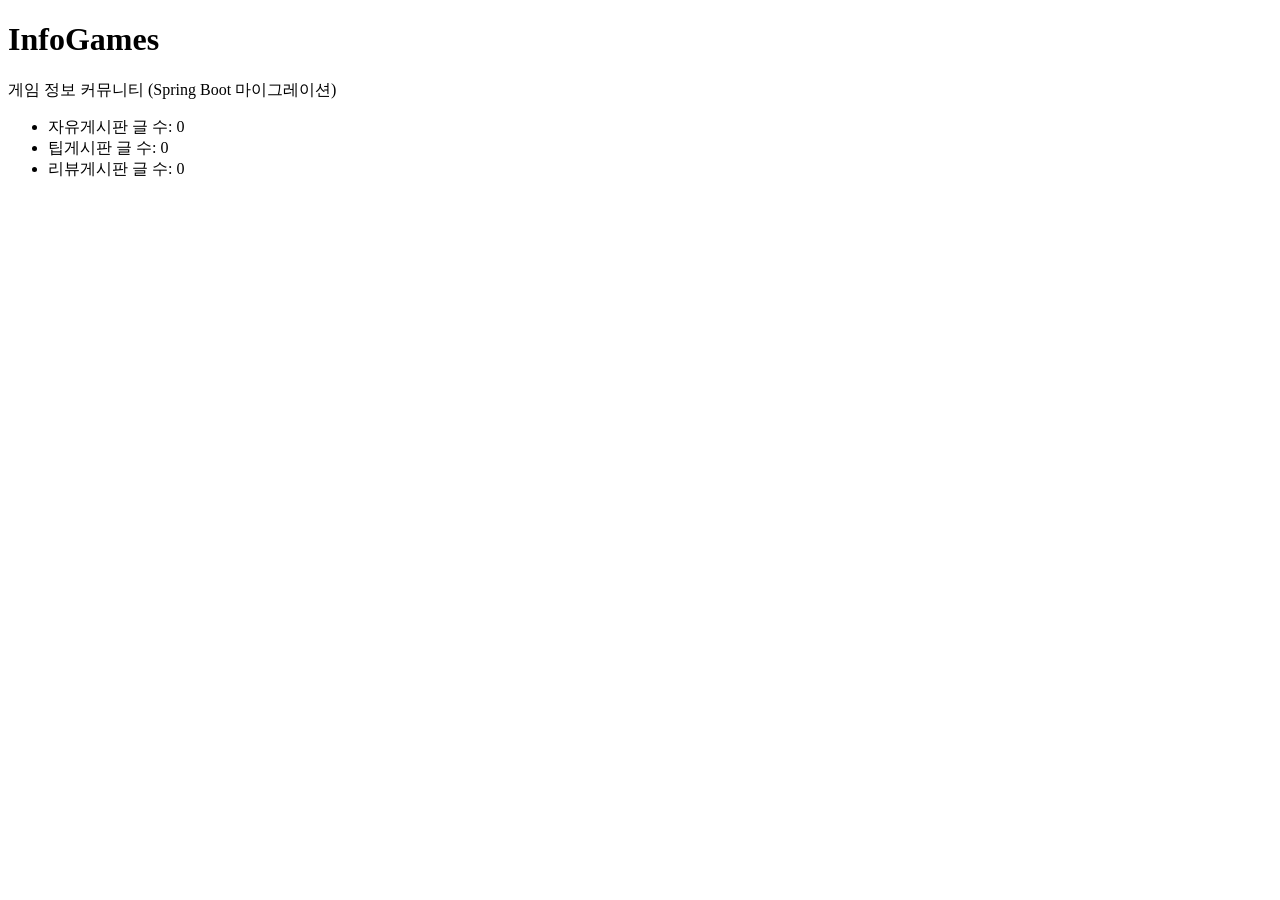
==== src/main/resources/templates/index.html @ 47718f6e "chore: Restore Gradle build environment for Spring Boot migration - Add build.gradle (Spring Boot 3." ====
<!DOCTYPE html>
<html lang="ko" xmlns:th="http://www.thymeleaf.org">
<head>
    <meta charset="UTF-8">
    <title>InfoGames</title>
</head>
<body>
    <h1>InfoGames</h1>
    <p>게임 정보 커뮤니티 (Spring Boot 마이그레이션)</p>
    <ul>
        <li>자유게시판 글 수: <span th:text="${freeCount}">0</span></li>
        <li>팁게시판 글 수: <span th:text="${tipCount}">0</span></li>
        <li>리뷰게시판 글 수: <span th:text="${reviewCount}">0</span></li>
    </ul>
    <!-- 상세 화면(board/*, user/*)은 Phase 3(Thymeleaf + jQuery)에서 구현 예정 -->
</body>
</html>
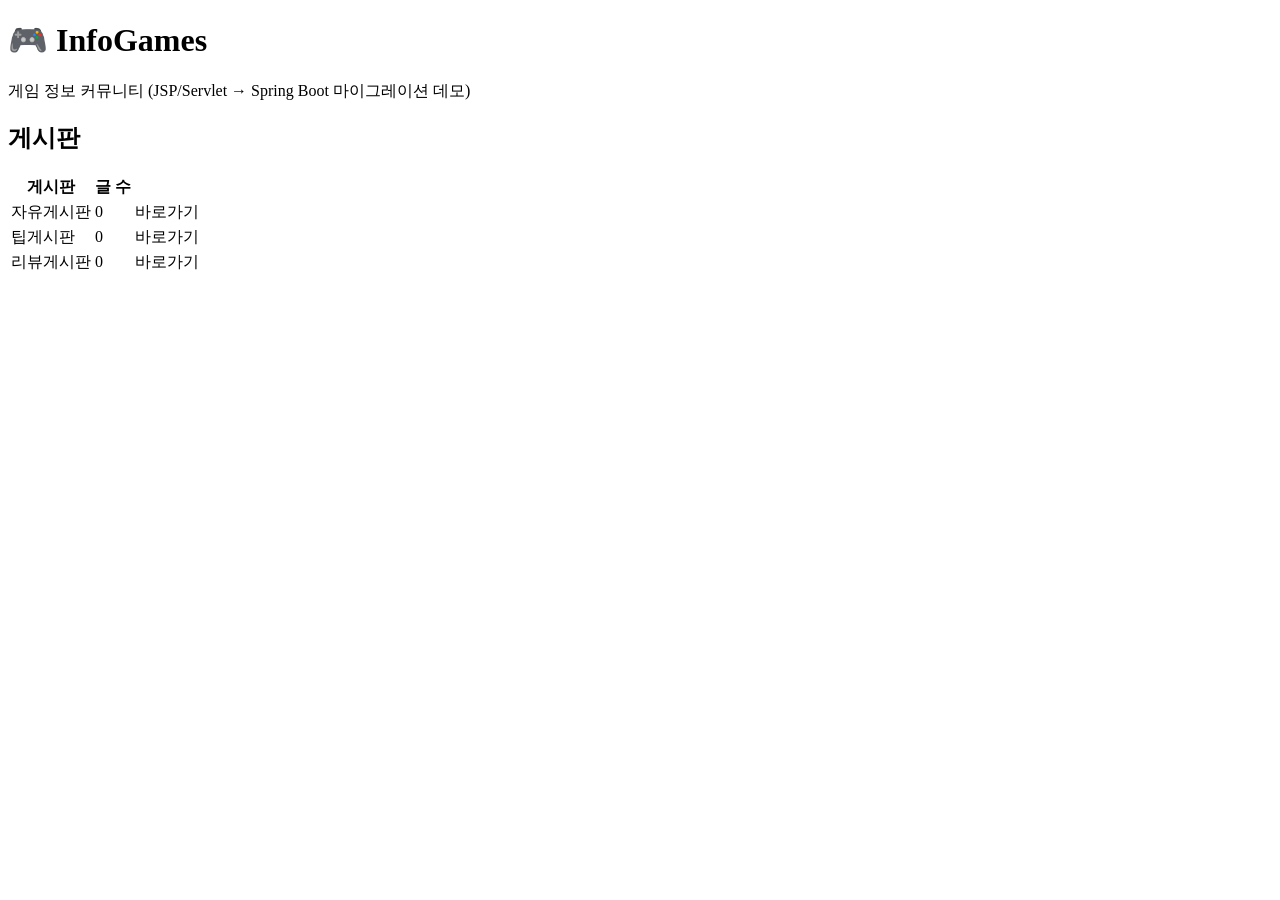
==== commit a25a317d: "feat: Add Thymeleaf + jQuery frontend (user/board/comment 화면) Phase 3 프론트엔드: 컨트롤러가 반환하던 뷰 전체를 구현.  -" ====
--- a/src/main/resources/templates/index.html
+++ b/src/main/resources/templates/index.html
@@ -1,17 +1,40 @@
 <!DOCTYPE html>
 <html lang="ko" xmlns:th="http://www.thymeleaf.org">
-<head>
-    <meta charset="UTF-8">
-    <title>InfoGames</title>
-</head>
+<head th:replace="~{fragments/common :: head('InfoGames')}"></head>
 <body>
-    <h1>InfoGames</h1>
-    <p>게임 정보 커뮤니티 (Spring Boot 마이그레이션)</p>
-    <ul>
-        <li>자유게시판 글 수: <span th:text="${freeCount}">0</span></li>
-        <li>팁게시판 글 수: <span th:text="${tipCount}">0</span></li>
-        <li>리뷰게시판 글 수: <span th:text="${reviewCount}">0</span></li>
-    </ul>
-    <!-- 상세 화면(board/*, user/*)은 Phase 3(Thymeleaf + jQuery)에서 구현 예정 -->
+<nav th:replace="~{fragments/common :: nav}"></nav>
+
+<div class="container">
+    <div class="card">
+        <h1>🎮 InfoGames</h1>
+        <p class="muted">게임 정보 커뮤니티 (JSP/Servlet → Spring Boot 마이그레이션 데모)</p>
+    </div>
+
+    <div class="card">
+        <h2>게시판</h2>
+        <table>
+            <thead><tr><th>게시판</th><th>글 수</th><th></th></tr></thead>
+            <tbody>
+            <tr>
+                <td>자유게시판</td>
+                <td th:text="${freeCount}">0</td>
+                <td><a class="btn btn-sm" th:href="@{/board/free/list}">바로가기</a></td>
+            </tr>
+            <tr>
+                <td>팁게시판</td>
+                <td th:text="${tipCount}">0</td>
+                <td><a class="btn btn-sm" th:href="@{/board/tip/list}">바로가기</a></td>
+            </tr>
+            <tr>
+                <td>리뷰게시판</td>
+                <td th:text="${reviewCount}">0</td>
+                <td><a class="btn btn-sm" th:href="@{/board/review/list}">바로가기</a></td>
+            </tr>
+            </tbody>
+        </table>
+    </div>
+</div>
+
+<footer th:replace="~{fragments/common :: footer}"></footer>
 </body>
 </html>
